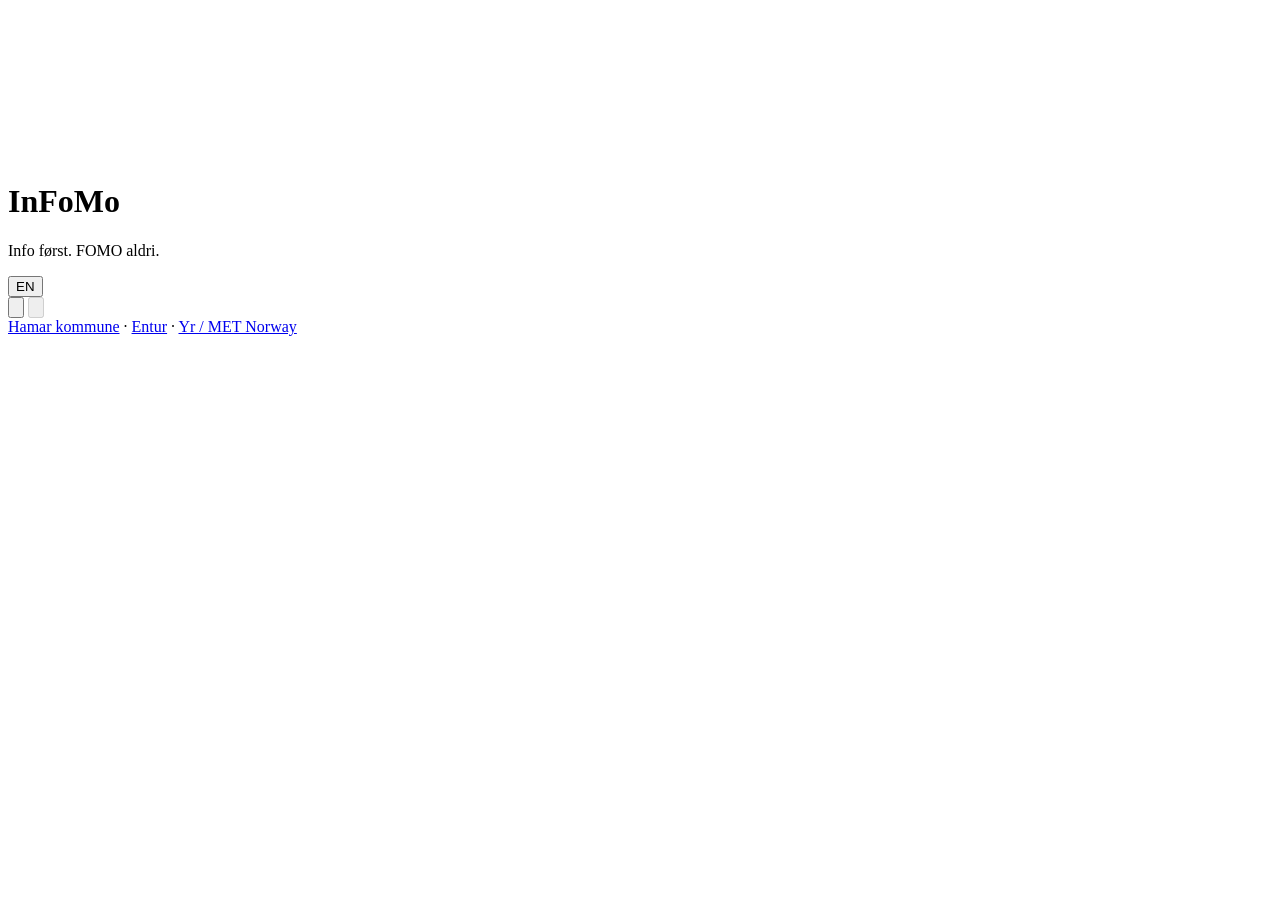
==== harness/web/static/index.html @ 3c5141d4 "InFoMo demo web page: events, Entur travel and Yr weather `python run.py serve` serves a local page " ====
<!doctype html>
<html lang="nb">
<head>
  <meta charset="utf-8">
  <meta name="viewport" content="width=device-width, initial-scale=1">
  <title>InFoMo</title>
  <link rel="stylesheet" href="/static/style.css">
</head>
<body data-sky="none">
  <!-- Weather backdrop: driven by the forecast at the chosen event. -->
  <div id="sky" aria-hidden="true">
    <div class="stars"></div>
    <div class="sun"></div>
    <div class="clouds">
      <i style="--t:6%;  --w:260px; --d:70s; --dl:-10s"></i>
      <i style="--t:18%; --w:180px; --d:55s; --dl:-40s"></i>
      <i style="--t:30%; --w:320px; --d:90s; --dl:-25s"></i>
      <i style="--t:48%; --w:220px; --d:65s; --dl:-55s"></i>
      <i style="--t:62%; --w:280px; --d:80s; --dl:-5s"></i>
      <i style="--t:76%; --w:200px; --d:60s; --dl:-30s"></i>
    </div>
    <div class="fog"></div>
  </div>
  <canvas id="precip" aria-hidden="true"></canvas>
  <div id="flash" aria-hidden="true"></div>

  <header>
    <div class="brand">
      <h1>InFoMo</h1>
      <p class="slogan">Info først. FOMO aldri.</p>
    </div>
    <button id="lang" type="button" aria-label="Language">EN</button>
  </header>

  <main>
    <!-- Home: two picture tiles, then the chosen event and its weather -->
    <section id="home-view">
      <div class="tiles">
        <button id="tile-events" class="tile" type="button">
          <img src="/static/tile-events.svg" alt="">
          <span class="tile-label"><span data-t="events"></span><small id="tile-events-sub"></small></span>
        </button>
        <button id="tile-travel" class="tile" type="button" disabled>
          <img src="/static/tile-travel.svg" alt="">
          <span class="tile-label"><span data-t="travel"></span><small id="tile-travel-sub"></small></span>
        </button>
      </div>
      <div id="chosen" hidden>
        <article class="card rise" id="event-card"></article>
        <article class="card rise" id="weather-card">
          <h3 data-t="weather"></h3>
          <div id="weather"></div>
        </article>
      </div>
    </section>

    <!-- Events panel: the events tile grows into this -->
    <section id="events-view" class="panel" hidden>
      <div class="panel-head">
        <button class="back" type="button">← <span data-t="back"></span></button>
        <h2 data-t="events"></h2>
      </div>
      <div class="filters">
        <input id="search" type="search" data-tp="search">
        <label><span data-t="from_date"></span> <input id="date" type="date"></label>
      </div>
      <p id="list-status" class="muted"></p>
      <ul id="events"></ul>
    </section>

    <!-- Travel panel: the travel tile grows into this -->
    <section id="travel-view" class="panel" hidden>
      <div class="panel-head">
        <button class="back" type="button">← <span data-t="back"></span></button>
        <h2 data-t="travel"></h2>
      </div>
      <p id="travel-event"></p>
      <p class="muted" data-t="from_where"></p>
      <div id="origins" class="chips"></div>
      <div class="place-search">
        <input id="place" type="search" autocomplete="off" data-tp="place">
        <ul id="place-hits" hidden></ul>
      </div>
      <div id="trips"></div>
    </section>
  </main>

  <footer class="muted">
    <span data-t="sources"></span>
    <a href="https://www.hamar.kommune.no/kulturkalender" target="_blank" rel="noopener">Hamar kommune</a> ·
    <a href="https://entur.no" target="_blank" rel="noopener">Entur</a> ·
    <a href="https://www.yr.no" target="_blank" rel="noopener">Yr / MET Norway</a>
  </footer>
  <script src="/static/app.js"></script>
</body>
</html>
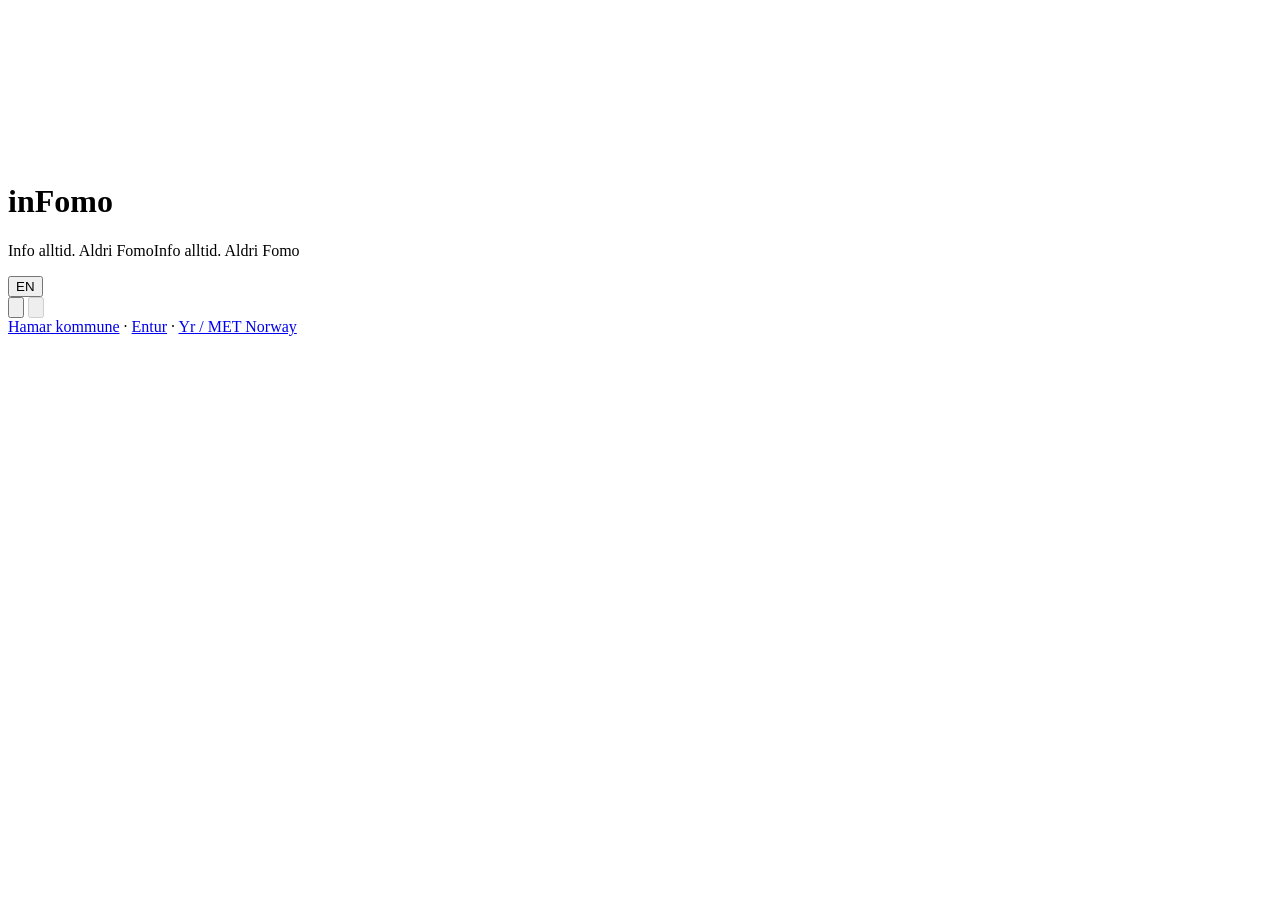
==== commit 53ea52e6: "Demo page: weather behind content, inFomo wordmark, new slogan - Weather layers (sky, lightning flas" ====
--- a/harness/web/static/index.html
+++ b/harness/web/static/index.html
@@ -3,7 +3,7 @@
 <head>
   <meta charset="utf-8">
   <meta name="viewport" content="width=device-width, initial-scale=1">
-  <title>InFoMo</title>
+  <title>inFomo</title>
   <link rel="stylesheet" href="/static/style.css">
 </head>
 <body data-sky="none">
@@ -26,8 +26,8 @@
 
   <header>
     <div class="brand">
-      <h1>InFoMo</h1>
-      <p class="slogan">Info først. FOMO aldri.</p>
+      <h1 aria-label="inFomo"><span aria-hidden="true">in<span class="f">F</span>omo</span></h1>
+      <p class="slogan"><span class="sr-only">Info alltid. Aldri Fomo</span><span aria-hidden="true"><span class="s1">Info alltid.</span> <span class="s2">Aldri <span class="f">F</span>omo</span></span></p>
     </div>
     <button id="lang" type="button" aria-label="Language">EN</button>
   </header>
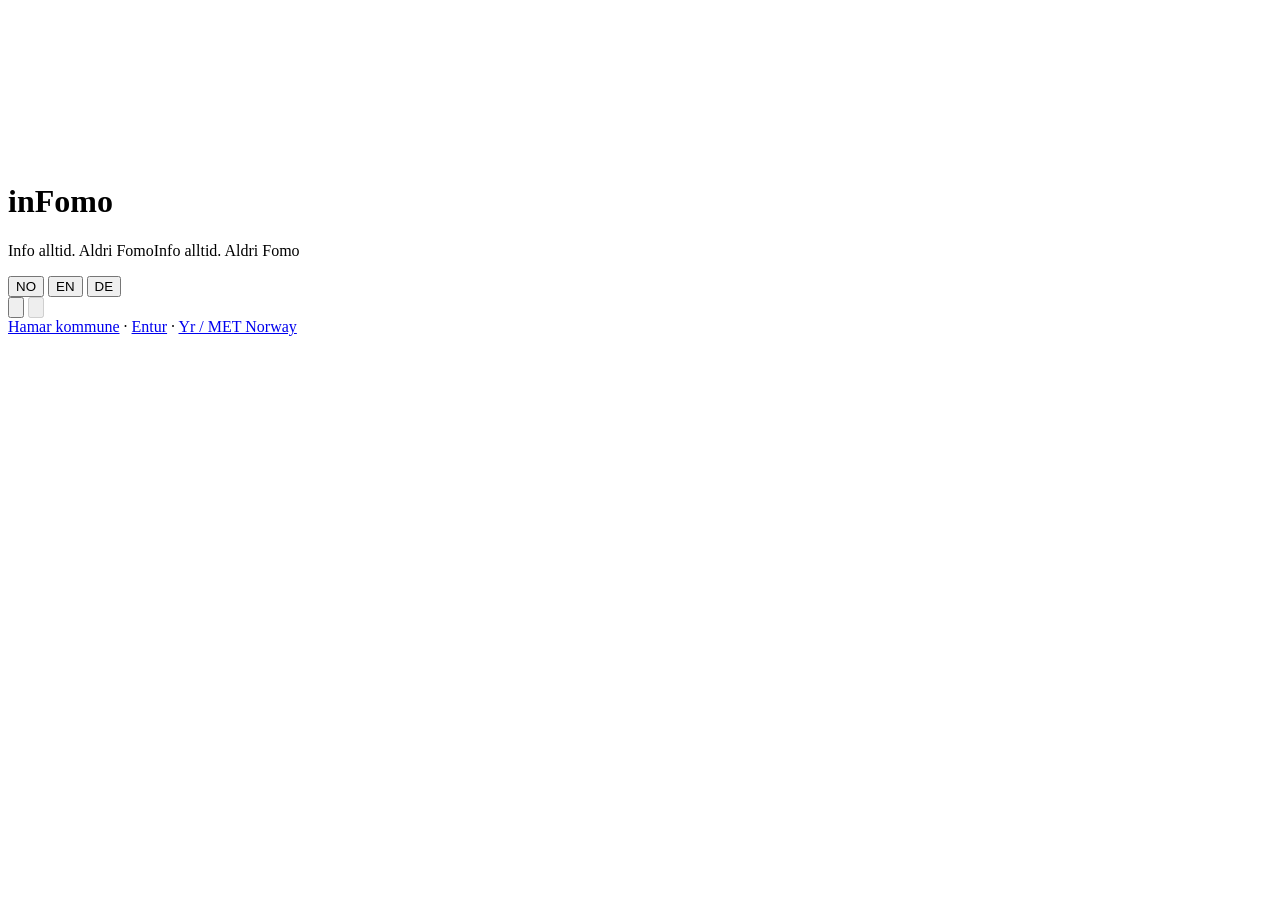
==== commit 115410f4: "Adding German feature for front-end (for testing purposes)." ====
--- a/harness/web/static/index.html
+++ b/harness/web/static/index.html
@@ -29,7 +29,11 @@
       <h1 aria-label="inFomo"><span aria-hidden="true">in<span class="f">F</span>omo</span></h1>
       <p class="slogan"><span class="sr-only">Info alltid. Aldri Fomo</span><span aria-hidden="true"><span class="s1">Info alltid.</span> <span class="s2">Aldri <span class="f">F</span>omo</span></span></p>
     </div>
-    <button id="lang" type="button" aria-label="Language">EN</button>
+    <div id="lang" class="lang-switch" role="group" aria-label="Språk / Language / Sprache">
+      <button type="button" data-lang="no" lang="nb" aria-label="Norsk" aria-pressed="true">NO</button>
+      <button type="button" data-lang="en" lang="en" aria-label="English" aria-pressed="false">EN</button>
+      <button type="button" data-lang="de" lang="de" aria-label="Deutsch" aria-pressed="false">DE</button>
+    </div>
   </header>
 
   <main>
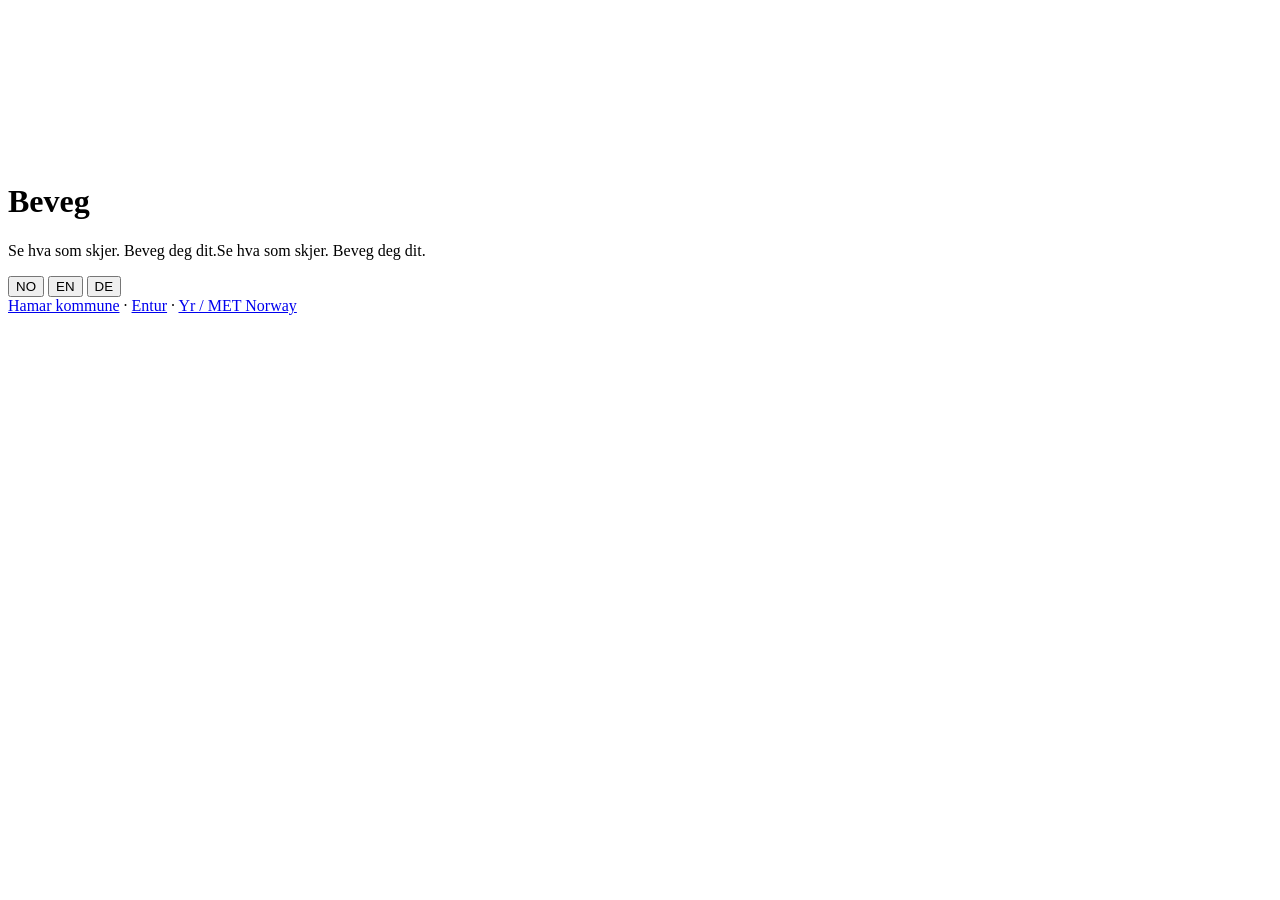
==== commit 21441467: "Major reconstruct of the application: Target audience specified. Frontend major changes." ====
--- a/harness/web/static/index.html
+++ b/harness/web/static/index.html
@@ -3,7 +3,7 @@
 <head>
   <meta charset="utf-8">
   <meta name="viewport" content="width=device-width, initial-scale=1">
-  <title>inFomo</title>
+  <title>Beveg</title>
   <link rel="stylesheet" href="/static/style.css">
 </head>
 <body data-sky="none">
@@ -25,9 +25,10 @@
   <div id="flash" aria-hidden="true"></div>
 
   <header>
+    <a id="mode-switch" class="mode-switch" href="#" hidden><span aria-hidden="true">&#8644;</span> <span data-t="switch_mode">Bytt modus</span></a>
     <div class="brand">
-      <h1 aria-label="inFomo"><span aria-hidden="true">in<span class="f">F</span>omo</span></h1>
-      <p class="slogan"><span class="sr-only">Info alltid. Aldri Fomo</span><span aria-hidden="true"><span class="s1">Info alltid.</span> <span class="s2">Aldri <span class="f">F</span>omo</span></span></p>
+      <h1 aria-label="Beveg"><span aria-hidden="true">Beve<span class="g">g</span></span></h1>
+      <p class="slogan"><span class="sr-only" data-t="slogan">Se hva som skjer. Beveg deg dit.</span><span aria-hidden="true"><span class="s1" data-t="slogan_a">Se hva som skjer.</span> <span class="s2" data-t="slogan_b">Beveg deg dit.</span></span></p>
     </div>
     <div id="lang" class="lang-switch" role="group" aria-label="Språk / Language / Sprache">
       <button type="button" data-lang="no" lang="nb" aria-label="Norsk" aria-pressed="true">NO</button>
@@ -37,55 +38,185 @@
   </header>
 
   <main>
-    <!-- Home: two picture tiles, then the chosen event and its weather -->
-    <section id="home-view">
-      <div class="tiles">
-        <button id="tile-events" class="tile" type="button">
-          <img src="/static/tile-events.svg" alt="">
-          <span class="tile-label"><span data-t="events"></span><small id="tile-events-sub"></small></span>
-        </button>
-        <button id="tile-travel" class="tile" type="button" disabled>
-          <img src="/static/tile-travel.svg" alt="">
-          <span class="tile-label"><span data-t="travel"></span><small id="tile-travel-sub"></small></span>
-        </button>
+    <!-- Start screen: choose how to use the page. No hash = this view; #explore / #talk. -->
+    <section id="chooser-view" hidden>
+      <h2 id="chooser-title" class="chooser-title" tabindex="-1" data-t="choose"></h2>
+      <div class="modes">
+        <a class="mode-card explore" href="#explore">
+          <svg class="mode-icon" viewBox="0 0 48 48" aria-hidden="true" focusable="false">
+            <rect x="5" y="5" width="16" height="16" rx="4"/><rect x="27" y="5" width="16" height="16" rx="4"/>
+            <rect x="5" y="27" width="16" height="16" rx="4"/><circle cx="35" cy="35" r="7"/><path d="M40 40l5 5"/>
+          </svg>
+          <span class="mode-name" data-t="mode_explore"></span>
+          <span class="mode-desc" data-t="mode_explore_desc"></span>
+        </a>
+        <a class="mode-card talk fn-voice" href="#talk">
+          <svg class="mode-icon" viewBox="0 0 48 48" aria-hidden="true" focusable="false">
+            <rect x="17" y="4" width="14" height="25" rx="7"/><path d="M10 22a14 14 0 0 0 28 0M24 36v8M16 44h16"/>
+          </svg>
+          <span class="mode-name" data-t="mode_talk"></span>
+          <span class="mode-desc" data-t="mode_talk_desc"></span>
+        </a>
       </div>
-      <div id="chosen" hidden>
-        <article class="card rise" id="event-card"></article>
-        <article class="card rise" id="weather-card">
-          <h3 data-t="weather"></h3>
-          <div id="weather"></div>
-        </article>
+      <a class="mcp-link" href="#mcp">
+        <svg viewBox="0 0 48 48" aria-hidden="true" focusable="false"><path d="M18 4v10M30 4v10M12 14h24v8a12 12 0 0 1-24 0zM24 34v10"/></svg>
+        <span data-t="mcp_title"></span>
+      </a>
+    </section>
+
+    <!-- Explore: the interactive interface (tiles, panels, weather sky) -->
+    <div id="explore-view" hidden>
+      <!-- Home: two picture tiles, then the chosen event and its weather -->
+      <section id="home-view">
+        <div class="tiles">
+          <button id="tile-events" class="tile fn-events" type="button">
+            <img src="/static/tile-events.svg" alt="">
+            <span class="tile-label"><span data-t="events"></span><small id="tile-events-sub"></small></span>
+          </button>
+          <button id="tile-travel" class="tile fn-travel" type="button" disabled>
+            <img src="/static/tile-travel.svg" alt="">
+            <span class="tile-label"><span data-t="travel"></span><small id="tile-travel-sub"></small></span>
+          </button>
+        </div>
+        <div id="chosen" hidden>
+          <article class="card rise fn-events" id="event-card"></article>
+          <article class="card rise fn-weather" id="weather-card">
+            <h3 data-t="weather"></h3>
+            <div id="weather"></div>
+          </article>
+        </div>
+      </section>
+
+      <!-- Events panel: the events tile grows into this -->
+      <section id="events-view" class="panel fn-events" hidden>
+        <div class="panel-head">
+          <button class="back" type="button">← <span data-t="back"></span></button>
+          <h2 data-t="events"></h2>
+        </div>
+        <div class="filters">
+          <input id="search" type="search" data-tp="search">
+          <label><span data-t="from_date"></span> <input id="date" type="date"></label>
+        </div>
+        <p id="list-status" class="muted"></p>
+        <ul id="events"></ul>
+      </section>
+
+      <!-- Travel panel: the travel tile grows into this -->
+      <section id="travel-view" class="panel fn-travel" hidden>
+        <div class="panel-head">
+          <button class="back" type="button">← <span data-t="back"></span></button>
+          <h2 data-t="travel"></h2>
+        </div>
+        <p id="travel-event"></p>
+        <p class="muted" data-t="from_where"></p>
+        <div id="origins" class="chips"></div>
+        <div class="place-search">
+          <input id="place" type="search" autocomplete="off" data-tp="place">
+          <ul id="place-hits" hidden></ul>
+        </div>
+        <div id="trips"></div>
+      </section>
+    </div>
+
+    <!-- Talk: speech-first interface (talk.js). Four stacked sections, one colour per function:
+         voice (violet), events (amber), travel (blue), weather (cyan). Large type, few elements. -->
+    <div id="talk-view" class="talk" data-state="idle" hidden>
+      <section id="tsec-voice" class="tsec fn-voice" aria-labelledby="talk-title">
+        <h2 id="talk-title" class="tsec-h" tabindex="-1">
+          <svg viewBox="0 0 48 48" aria-hidden="true" focusable="false"><rect x="17" y="4" width="14" height="25" rx="7"/><path d="M10 22a14 14 0 0 0 28 0M24 36v8M16 44h16"/></svg>
+          <span data-tt="title_voice"></span>
+        </h2>
+        <div class="tsec-body">
+          <div id="talk-notice" class="talk-notice" role="dialog" aria-labelledby="talk-notice-text" hidden>
+            <p id="talk-notice-text" data-tt="notice"></p>
+            <div class="talk-row">
+              <button id="notice-ok" class="big-btn primary" type="button" data-tt="notice_ok"></button>
+              <button id="notice-type" class="big-btn" type="button" data-tt="notice_type"></button>
+            </div>
+          </div>
+          <div class="talk-ask">
+            <button id="mic" class="mic" type="button">
+              <svg viewBox="0 0 48 48" aria-hidden="true" focusable="false">
+                <rect x="17" y="4" width="14" height="25" rx="7"/><path d="M10 22a14 14 0 0 0 28 0M24 36v8M16 44h16"/>
+              </svg>
+              <span id="mic-label" class="mic-label"></span>
+            </button>
+            <form id="ask-form" class="ask-form">
+              <label for="ask" data-tt="type_label"></label>
+              <div class="talk-row">
+                <input id="ask" type="text" autocomplete="off" enterkeyhint="send" data-ttp="type_ph">
+                <button class="big-btn primary" type="submit" data-tt="send"></button>
+              </div>
+            </form>
+          </div>
+          <p id="no-speech" class="talk-hint" data-tt="no_speech" hidden></p>
+          <p id="talk-state" class="talk-state" role="status"></p>
+          <div class="talk-row talk-controls">
+            <button id="stop-speech" class="big-btn" type="button" disabled><span aria-hidden="true">&#9632;</span> <span data-tt="stop"></span></button>
+            <button id="mute" class="big-btn toggle" type="button" aria-pressed="true"><span data-tt="read_aloud"></span></button>
+          </div>
+          <div id="talk-heard" class="talk-heard"></div>
+          <p id="talk-say" class="talk-say" aria-live="polite"></p>
+          <div id="talk-examples" class="talk-examples">
+            <p data-tt="examples_head"></p>
+            <div id="talk-example-list" class="talk-row"></div>
+          </div>
+        </div>
+      </section>
+
+      <section id="tsec-events" class="tsec fn-events" aria-labelledby="tsec-events-h">
+        <h2 id="tsec-events-h" class="tsec-h">
+          <svg viewBox="0 0 48 48" aria-hidden="true" focusable="false"><rect x="6" y="10" width="36" height="32" rx="4"/><path d="M6 20h36M16 5v10M32 5v10M15 29h6M27 29h6M15 35h6"/></svg>
+          <span data-tt="title_events"></span>
+        </h2>
+        <div class="tsec-body">
+          <p id="talk-ev-empty" class="tsec-empty" data-tt="events_empty"></p>
+          <div id="talk-confirm" class="talk-confirm" hidden></div>
+          <ol id="talk-cards" class="talk-cards"></ol>
+          <div id="talk-follow" class="talk-row talk-follow" hidden></div>
+        </div>
+      </section>
+
+      <section id="tsec-travel" class="tsec fn-travel" aria-labelledby="tsec-travel-h">
+        <h2 id="tsec-travel-h" class="tsec-h">
+          <svg viewBox="0 0 48 48" aria-hidden="true" focusable="false"><rect x="8" y="5" width="32" height="32" rx="6"/><path d="M8 22h32M14 43l4-6M34 43l-4-6"/><circle cx="16" cy="30" r="2.5"/><circle cx="32" cy="30" r="2.5"/></svg>
+          <span data-tt="title_travel"></span>
+        </h2>
+        <div id="talk-travel" class="tsec-body"></div>
+      </section>
+
+      <section id="tsec-weather" class="tsec fn-weather" aria-labelledby="tsec-weather-h">
+        <h2 id="tsec-weather-h" class="tsec-h">
+          <svg viewBox="0 0 48 48" aria-hidden="true" focusable="false"><circle cx="17" cy="17" r="7"/><path d="M17 3v4M3 17h4M7 7l3 3M27 7l-3 3"/><path d="M16 40h21a8 8 0 0 0 0-16 11 11 0 0 0-21 4 6 6 0 0 0 0 12z"/></svg>
+          <span data-tt="title_weather"></span>
+        </h2>
+        <div id="talk-weather" class="tsec-body"></div>
+      </section>
+    </div>
+
+    <!-- Connect an AI assistant (MCP): a quiet, separate page (#mcp). The snippet is filled in by app.js. -->
+    <section id="mcp-view" class="mcp" aria-labelledby="mcp-title" hidden>
+      <h2 id="mcp-title" class="mcp-h" tabindex="-1">
+        <svg viewBox="0 0 48 48" aria-hidden="true" focusable="false"><path d="M18 4v10M30 4v10M12 14h24v8a12 12 0 0 1-24 0zM24 34v10"/></svg>
+        <span data-t="mcp_title"></span>
+      </h2>
+      <p data-t="mcp_intro"></p>
+      <p data-t="mcp_how"></p>
+      <div class="mcp-code">
+        <pre id="mcp-snippet" tabindex="0"></pre>
+        <button id="mcp-copy" class="mcp-copy" type="button" data-t="mcp_copy"></button>
+        <p id="mcp-copied" class="mcp-copied" role="status"></p>
       </div>
-    </section>
-
-    <!-- Events panel: the events tile grows into this -->
-    <section id="events-view" class="panel" hidden>
-      <div class="panel-head">
-        <button class="back" type="button">← <span data-t="back"></span></button>
-        <h2 data-t="events"></h2>
-      </div>
-      <div class="filters">
-        <input id="search" type="search" data-tp="search">
-        <label><span data-t="from_date"></span> <input id="date" type="date"></label>
-      </div>
-      <p id="list-status" class="muted"></p>
-      <ul id="events"></ul>
-    </section>
-
-    <!-- Travel panel: the travel tile grows into this -->
-    <section id="travel-view" class="panel" hidden>
-      <div class="panel-head">
-        <button class="back" type="button">← <span data-t="back"></span></button>
-        <h2 data-t="travel"></h2>
-      </div>
-      <p id="travel-event"></p>
-      <p class="muted" data-t="from_where"></p>
-      <div id="origins" class="chips"></div>
-      <div class="place-search">
-        <input id="place" type="search" autocomplete="off" data-tp="place">
-        <ul id="place-hits" hidden></ul>
-      </div>
-      <div id="trips"></div>
+      <p data-t="mcp_path"></p>
+      <h3 data-t="mcp_tools"></h3>
+      <ul class="mcp-tools">
+        <li><code>search_events</code>: <span data-t="mcp_t_search"></span></li>
+        <li><code>event_weather</code>: <span data-t="mcp_t_weather"></span></li>
+        <li><code>event_trips</code>: <span data-t="mcp_t_trips"></span></li>
+        <li><code>list_origins</code>: <span data-t="mcp_t_origins"></span></li>
+      </ul>
+      <p class="mcp-safe" data-t="mcp_readonly"></p>
+      <p><a href="#" class="mcp-back">← <span data-t="mcp_back"></span></a></p>
     </section>
   </main>
 
@@ -96,5 +227,6 @@
     <a href="https://www.yr.no" target="_blank" rel="noopener">Yr / MET Norway</a>
   </footer>
   <script src="/static/app.js"></script>
+  <script src="/static/talk.js"></script>
 </body>
 </html>
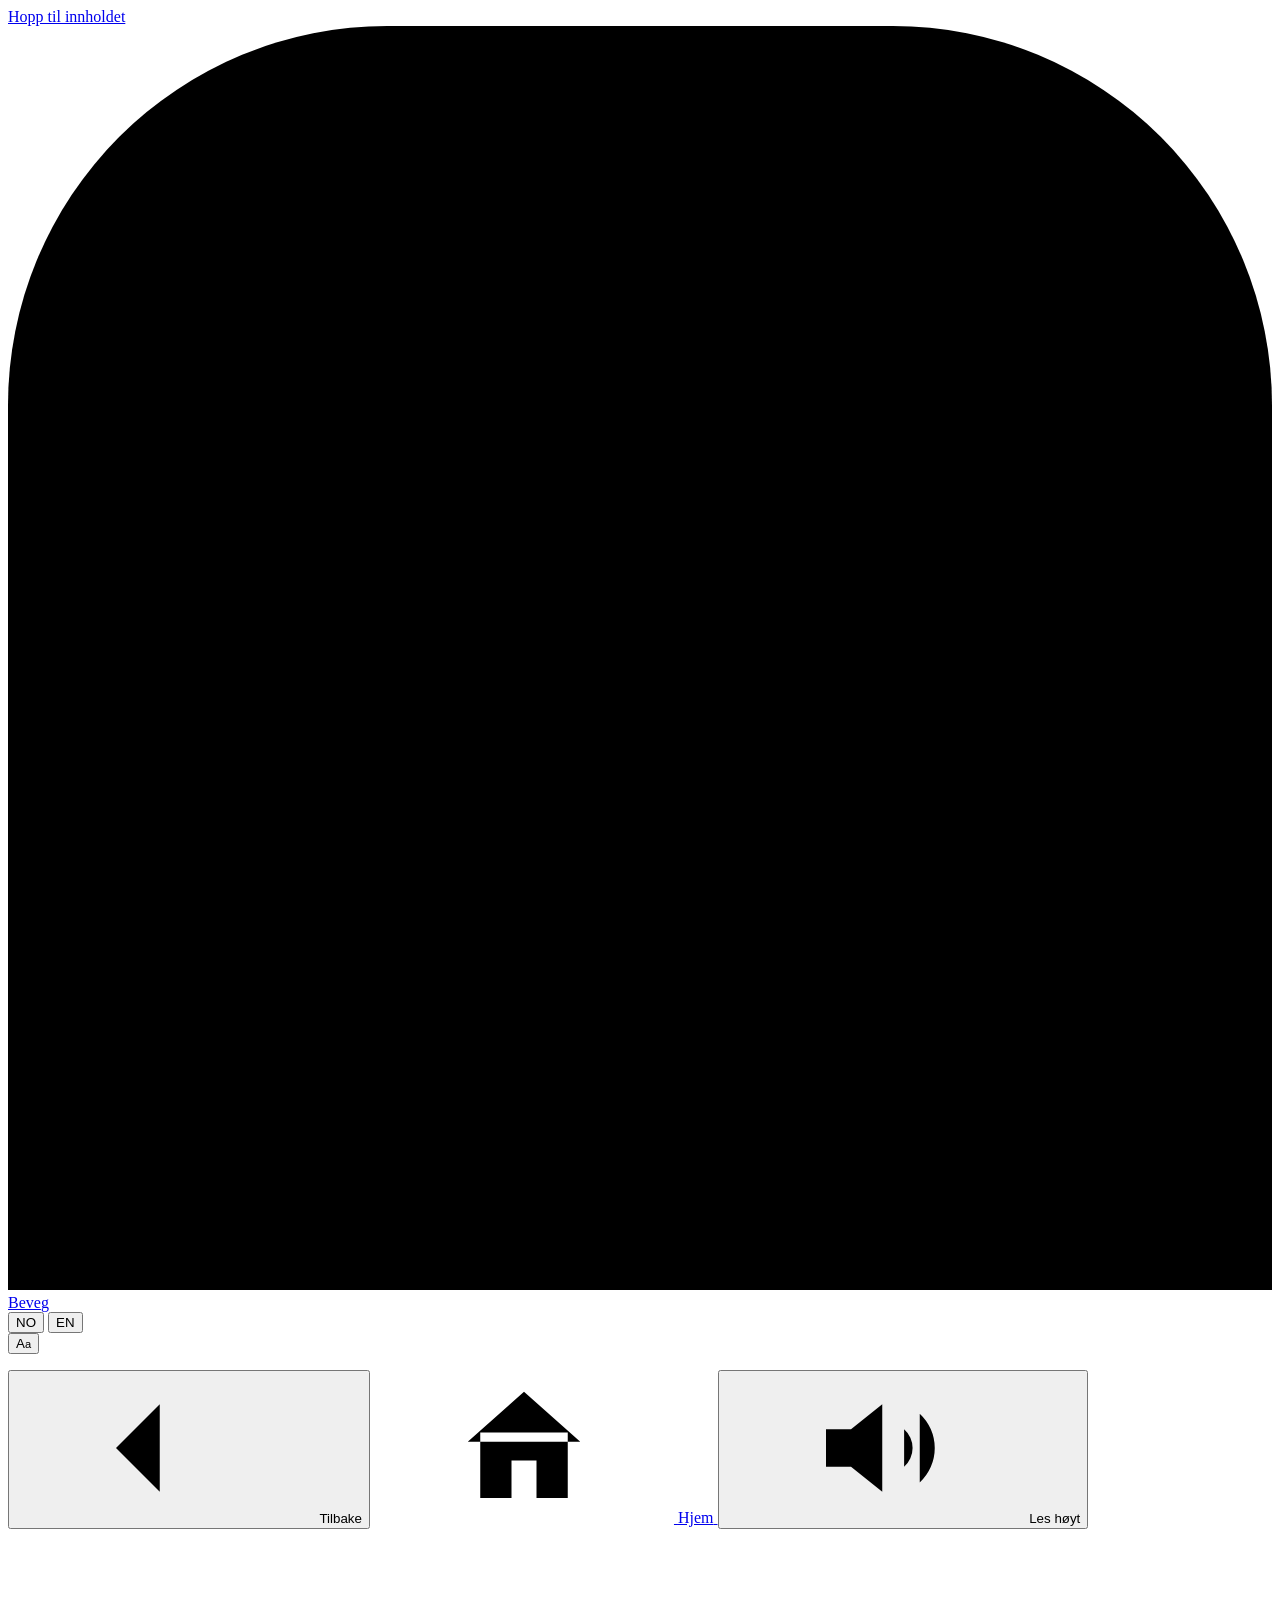
==== commit 7fc67b82: "Major reconstruct of the application. Branched from demo-web. Added kulturradar and ticketmaster (no" ====
--- a/harness/web/static/index.html
+++ b/harness/web/static/index.html
@@ -3,230 +3,142 @@
 <head>
   <meta charset="utf-8">
   <meta name="viewport" content="width=device-width, initial-scale=1">
+  <meta name="color-scheme" content="light dark">
+  <meta name="description" content="Beveg: se hva som skjer i Innlandet, hvordan du kommer deg dit og hvordan været blir.">
   <title>Beveg</title>
   <link rel="stylesheet" href="/static/style.css">
 </head>
-<body data-sky="none">
-  <!-- Weather backdrop: driven by the forecast at the chosen event. -->
-  <div id="sky" aria-hidden="true">
-    <div class="stars"></div>
-    <div class="sun"></div>
-    <div class="clouds">
-      <i style="--t:6%;  --w:260px; --d:70s; --dl:-10s"></i>
-      <i style="--t:18%; --w:180px; --d:55s; --dl:-40s"></i>
-      <i style="--t:30%; --w:320px; --d:90s; --dl:-25s"></i>
-      <i style="--t:48%; --w:220px; --d:65s; --dl:-55s"></i>
-      <i style="--t:62%; --w:280px; --d:80s; --dl:-5s"></i>
-      <i style="--t:76%; --w:200px; --d:60s; --dl:-30s"></i>
+<body data-screen="home" data-sky="none" data-tod="day">
+  <a class="skip" href="#screen" data-t="skip">Hopp til innholdet</a>
+
+  <header class="topbar">
+    <div class="topbar-row">
+      <a class="wordmark" href="#/" aria-label="Beveg, til forsiden" data-ta="home_link">
+        <svg class="mark" viewBox="0 0 40 40" aria-hidden="true" focusable="false">
+          <rect width="40" height="40" rx="12" class="mark-bg"/>
+          <circle cx="27" cy="14" r="6" class="mark-sun"/>
+          <path d="M0 27c7-6 13-6 20-1s13 5 20-1v15H0z" class="mark-hill"/>
+          <path d="M5 33c4-2.5 8-2.5 12 0s8 2.5 12 0 6-2 9-1" class="mark-wave"/>
+        </svg>
+        <span class="wm-text" aria-hidden="true">Beve<span class="wm-g">g</span><span class="wm-dash"></span></span>
+      </a>
+      <div class="tools">
+        <div id="lang" class="lang" role="group" aria-label="Språk" data-ta="lang_group">
+          <button type="button" data-lang="no" lang="nb" aria-label="NO, norsk" aria-pressed="true">NO</button>
+          <button type="button" data-lang="en" lang="en" aria-label="EN, English" aria-pressed="false">EN</button>
+        </div>
+        <button id="size" class="size-btn" type="button" aria-expanded="false" aria-controls="size-panel">
+          <span class="size-aa" aria-hidden="true">A<small>a</small></span>
+        </button>
+      </div>
+      <div id="size-panel" class="size-panel" hidden></div>
     </div>
-    <div class="fog"></div>
-  </div>
-  <canvas id="precip" aria-hidden="true"></canvas>
-  <div id="flash" aria-hidden="true"></div>
-
-  <header>
-    <a id="mode-switch" class="mode-switch" href="#" hidden><span aria-hidden="true">&#8644;</span> <span data-t="switch_mode">Bytt modus</span></a>
-    <div class="brand">
-      <h1 aria-label="Beveg"><span aria-hidden="true">Beve<span class="g">g</span></span></h1>
-      <p class="slogan"><span class="sr-only" data-t="slogan">Se hva som skjer. Beveg deg dit.</span><span aria-hidden="true"><span class="s1" data-t="slogan_a">Se hva som skjer.</span> <span class="s2" data-t="slogan_b">Beveg deg dit.</span></span></p>
-    </div>
-    <div id="lang" class="lang-switch" role="group" aria-label="Språk / Language / Sprache">
-      <button type="button" data-lang="no" lang="nb" aria-label="Norsk" aria-pressed="true">NO</button>
-      <button type="button" data-lang="en" lang="en" aria-label="English" aria-pressed="false">EN</button>
-      <button type="button" data-lang="de" lang="de" aria-label="Deutsch" aria-pressed="false">DE</button>
-    </div>
+    <p id="step" class="step"></p>
   </header>
 
-  <main>
-    <!-- Start screen: choose how to use the page. No hash = this view; #explore / #talk. -->
-    <section id="chooser-view" hidden>
-      <h2 id="chooser-title" class="chooser-title" tabindex="-1" data-t="choose"></h2>
-      <div class="modes">
-        <a class="mode-card explore" href="#explore">
-          <svg class="mode-icon" viewBox="0 0 48 48" aria-hidden="true" focusable="false">
-            <rect x="5" y="5" width="16" height="16" rx="4"/><rect x="27" y="5" width="16" height="16" rx="4"/>
-            <rect x="5" y="27" width="16" height="16" rx="4"/><circle cx="35" cy="35" r="7"/><path d="M40 40l5 5"/>
-          </svg>
-          <span class="mode-name" data-t="mode_explore"></span>
-          <span class="mode-desc" data-t="mode_explore_desc"></span>
-        </a>
-        <a class="mode-card talk fn-voice" href="#talk">
-          <svg class="mode-icon" viewBox="0 0 48 48" aria-hidden="true" focusable="false">
-            <rect x="17" y="4" width="14" height="25" rx="7"/><path d="M10 22a14 14 0 0 0 28 0M24 36v8M16 44h16"/>
-          </svg>
-          <span class="mode-name" data-t="mode_talk"></span>
-          <span class="mode-desc" data-t="mode_talk_desc"></span>
-        </a>
-      </div>
-      <a class="mcp-link" href="#mcp">
-        <svg viewBox="0 0 48 48" aria-hidden="true" focusable="false"><path d="M18 4v10M30 4v10M12 14h24v8a12 12 0 0 1-24 0zM24 34v10"/></svg>
-        <span data-t="mcp_title"></span>
-      </a>
-    </section>
+  <main id="screen" tabindex="-1"></main>
 
-    <!-- Explore: the interactive interface (tiles, panels, weather sky) -->
-    <div id="explore-view" hidden>
-      <!-- Home: two picture tiles, then the chosen event and its weather -->
-      <section id="home-view">
-        <div class="tiles">
-          <button id="tile-events" class="tile fn-events" type="button">
-            <img src="/static/tile-events.svg" alt="">
-            <span class="tile-label"><span data-t="events"></span><small id="tile-events-sub"></small></span>
-          </button>
-          <button id="tile-travel" class="tile fn-travel" type="button" disabled>
-            <img src="/static/tile-travel.svg" alt="">
-            <span class="tile-label"><span data-t="travel"></span><small id="tile-travel-sub"></small></span>
-          </button>
-        </div>
-        <div id="chosen" hidden>
-          <article class="card rise fn-events" id="event-card"></article>
-          <article class="card rise fn-weather" id="weather-card">
-            <h3 data-t="weather"></h3>
-            <div id="weather"></div>
-          </article>
-        </div>
-      </section>
+  <div id="live" class="sr-only" aria-live="polite" aria-atomic="true"></div>
+  <div id="toast" class="toast" hidden></div>
 
-      <!-- Events panel: the events tile grows into this -->
-      <section id="events-view" class="panel fn-events" hidden>
-        <div class="panel-head">
-          <button class="back" type="button">← <span data-t="back"></span></button>
-          <h2 data-t="events"></h2>
-        </div>
-        <div class="filters">
-          <input id="search" type="search" data-tp="search">
-          <label><span data-t="from_date"></span> <input id="date" type="date"></label>
-        </div>
-        <p id="list-status" class="muted"></p>
-        <ul id="events"></ul>
-      </section>
+  <nav class="bottombar" aria-label="Navigasjon" data-ta="bb_nav">
+    <button id="bb-back" class="bb" type="button">
+      <svg class="icon" aria-hidden="true" focusable="false"><use href="#i-back"/></svg>
+      <span class="bb-label" data-t="bb_back">Tilbake</span>
+    </button>
+    <a id="bb-home" class="bb" href="#/">
+      <svg class="icon" aria-hidden="true" focusable="false"><use href="#i-home"/></svg>
+      <span class="bb-label" data-t="bb_home">Hjem</span>
+    </a>
+    <button id="bb-read" class="bb" type="button">
+      <svg class="icon" aria-hidden="true" focusable="false"><use href="#i-speaker"/></svg>
+      <span class="bb-label">Les høyt</span>
+    </button>
+  </nav>
 
-      <!-- Travel panel: the travel tile grows into this -->
-      <section id="travel-view" class="panel fn-travel" hidden>
-        <div class="panel-head">
-          <button class="back" type="button">← <span data-t="back"></span></button>
-          <h2 data-t="travel"></h2>
-        </div>
-        <p id="travel-event"></p>
-        <p class="muted" data-t="from_where"></p>
-        <div id="origins" class="chips"></div>
-        <div class="place-search">
-          <input id="place" type="search" autocomplete="off" data-tp="place">
-          <ul id="place-hits" hidden></ul>
-        </div>
-        <div id="trips"></div>
-      </section>
-    </div>
+  <!-- Home header scene: hills, Mjøsa, forest. Colours come from body[data-tod]. -->
+  <template id="tpl-landscape">
+    <svg class="land" viewBox="0 0 400 150" preserveAspectRatio="xMidYMax slice" focusable="false">
+      <defs>
+        <linearGradient id="land-sky" x1="0" y1="0" x2="0" y2="1">
+          <stop offset="0" style="stop-color: var(--sky-top)"/>
+          <stop offset="1" style="stop-color: var(--sky-bot)"/>
+        </linearGradient>
+      </defs>
+      <rect width="400" height="150" fill="url(#land-sky)"/>
+      <circle class="land-sun" cx="318" cy="52" r="17" style="fill: var(--sun)"/>
+      <path style="fill: var(--hill-far)" d="M0 92C50 74 100 78 150 88s110-24 170-14 60 8 80 4v72H0z"/>
+      <rect y="98" width="400" height="26" style="fill: var(--lake-c)"/>
+      <path class="shimmer" style="stroke: var(--lake-hi)" fill="none" stroke-width="2" stroke-linecap="round"
+            d="M150 106h34M206 112h46M282 105h22M190 118h28"/>
+      <path style="fill: var(--hill-mid)" d="M0 110c40-10 90-8 140 4v36H0zM268 116c36-12 90-14 132-8v42H268z"/>
+      <g style="fill: var(--tree)">
+        <path d="M8 112l7-22 7 22zM20 111l8-26 8 26zM34 110l6-18 6 18zM44 110l8-24 8 24zM58 110l6-17 6 17zM68 111l7-21 7 21zM82 112l6-16 6 16zM92 113l7-19 7 19zM106 114l5-13 5 13z"/>
+        <path d="M278 114l6-16 6 16zM290 112l7-21 7 21zM304 110l8-25 8 25zM318 109l6-18 6 18zM330 108l8-24 8 24zM344 108l6-17 6 17zM356 108l8-23 8 23zM370 108l6-16 6 16zM382 108l7-20 7 20z"/>
+      </g>
+      <path style="fill: var(--bg)" d="M0 134c70-14 150-8 220-2s130-6 180-4v22H0z"/>
+    </svg>
+  </template>
 
-    <!-- Talk: speech-first interface (talk.js). Four stacked sections, one colour per function:
-         voice (violet), events (amber), travel (blue), weather (cyan). Large type, few elements. -->
-    <div id="talk-view" class="talk" data-state="idle" hidden>
-      <section id="tsec-voice" class="tsec fn-voice" aria-labelledby="talk-title">
-        <h2 id="talk-title" class="tsec-h" tabindex="-1">
-          <svg viewBox="0 0 48 48" aria-hidden="true" focusable="false"><rect x="17" y="4" width="14" height="25" rx="7"/><path d="M10 22a14 14 0 0 0 28 0M24 36v8M16 44h16"/></svg>
-          <span data-tt="title_voice"></span>
-        </h2>
-        <div class="tsec-body">
-          <div id="talk-notice" class="talk-notice" role="dialog" aria-labelledby="talk-notice-text" hidden>
-            <p id="talk-notice-text" data-tt="notice"></p>
-            <div class="talk-row">
-              <button id="notice-ok" class="big-btn primary" type="button" data-tt="notice_ok"></button>
-              <button id="notice-type" class="big-btn" type="button" data-tt="notice_type"></button>
-            </div>
-          </div>
-          <div class="talk-ask">
-            <button id="mic" class="mic" type="button">
-              <svg viewBox="0 0 48 48" aria-hidden="true" focusable="false">
-                <rect x="17" y="4" width="14" height="25" rx="7"/><path d="M10 22a14 14 0 0 0 28 0M24 36v8M16 44h16"/>
-              </svg>
-              <span id="mic-label" class="mic-label"></span>
-            </button>
-            <form id="ask-form" class="ask-form">
-              <label for="ask" data-tt="type_label"></label>
-              <div class="talk-row">
-                <input id="ask" type="text" autocomplete="off" enterkeyhint="send" data-ttp="type_ph">
-                <button class="big-btn primary" type="submit" data-tt="send"></button>
-              </div>
-            </form>
-          </div>
-          <p id="no-speech" class="talk-hint" data-tt="no_speech" hidden></p>
-          <p id="talk-state" class="talk-state" role="status"></p>
-          <div class="talk-row talk-controls">
-            <button id="stop-speech" class="big-btn" type="button" disabled><span aria-hidden="true">&#9632;</span> <span data-tt="stop"></span></button>
-            <button id="mute" class="big-btn toggle" type="button" aria-pressed="true"><span data-tt="read_aloud"></span></button>
-          </div>
-          <div id="talk-heard" class="talk-heard"></div>
-          <p id="talk-say" class="talk-say" aria-live="polite"></p>
-          <div id="talk-examples" class="talk-examples">
-            <p data-tt="examples_head"></p>
-            <div id="talk-example-list" class="talk-row"></div>
-          </div>
-        </div>
-      </section>
+  <!-- Icon sprite: 24x24, stroke icons; colour from currentColor. -->
+  <svg class="sprite" aria-hidden="true" focusable="false" xmlns="http://www.w3.org/2000/svg">
+    <symbol id="i-music" viewBox="0 0 24 24"><path d="M9 18V5l11-2v13"/><circle cx="6" cy="18" r="3"/><circle cx="17" cy="16" r="3"/></symbol>
+    <symbol id="i-theatre" viewBox="0 0 24 24"><path d="M2 3h10v6.5a5 5 0 0 1-10 0z"/><path d="M5 7.5h.01M9 7.5h.01M5 11.5a2.5 2.5 0 0 0 4 0"/><path d="M14.5 9H22v6.5a5 5 0 0 1-9.2 2.7"/><path d="M16.5 13h.01M20 13h.01M16.3 17.3a2.4 2.4 0 0 1 3.4 0"/></symbol>
+    <symbol id="i-sport" viewBox="0 0 24 24"><circle cx="15" cy="4" r="2"/><path d="M13 7l-2 6M13 8l4 3M13 8l-4 1-2 3M11 13l3 3-1 5M11 13l-3 4H4"/></symbol>
+    <symbol id="i-learn" viewBox="0 0 24 24"><path d="M2 5c3-1.5 7-1.5 10 1 3-2.5 7-2.5 10-1v14c-3-1.5-7-1.5-10 1-3-2.5-7-2.5-10-1z"/><path d="M12 6v14"/></symbol>
+    <symbol id="i-market" viewBox="0 0 24 24"><path d="M3 10h18l-2 10H5z"/><path d="M8 10l4-6 4 6M9 14v3M15 14v3M12 14v3"/></symbol>
+    <symbol id="i-people" viewBox="0 0 24 24"><circle cx="9" cy="8" r="3"/><circle cx="17" cy="9" r="2.5"/><path d="M3 20c0-3.5 2.7-6 6-6s6 2.5 6 6M15 14.5c3 0 6 2 6 5.5"/></symbol>
+    <symbol id="i-family" viewBox="0 0 24 24"><circle cx="8" cy="4.5" r="2.5"/><circle cx="17.5" cy="10" r="2"/><path d="M8 8v7l-2 6M8 15l2 6M4.5 10.5h7l4.5 3M17.5 12.5v3.5l-1.5 4.5M17.5 16l1.5 4.5"/></symbol>
+    <symbol id="i-surprise" viewBox="0 0 24 24"><rect x="3.5" y="10" width="17" height="11" rx="1.5"/><path d="M2.5 7h19v3h-19zM12 7v14M12 7C10 3 6 3 6 5.5 6 7 9 7 12 7zM12 7c2-4 6-4 6-1.5C18 7 15 7 12 7z"/></symbol>
+    <symbol id="i-grid" viewBox="0 0 24 24"><rect x="3" y="3" width="7" height="7" rx="1.5"/><rect x="14" y="3" width="7" height="7" rx="1.5"/><rect x="3" y="14" width="7" height="7" rx="1.5"/><rect x="14" y="14" width="7" height="7" rx="1.5"/></symbol>
+    <symbol id="i-mic" viewBox="0 0 24 24"><rect x="9" y="2" width="6" height="12" rx="3"/><path d="M5 11a7 7 0 0 0 14 0M12 18v4M8 22h8"/></symbol>
+    <symbol id="i-help" viewBox="0 0 24 24"><circle cx="12" cy="12" r="10"/><path d="M9.1 9a3 3 0 0 1 5.8 1c0 2-3 2.5-3 4.5M12 17.5h.01"/></symbol>
+    <symbol id="i-infinity" viewBox="0 0 24 24"><path d="M6 8a4 4 0 1 0 0 8c3 0 9-8 12-8a4 4 0 1 1 0 8c-3 0-9-8-12-8z"/></symbol>
+    <symbol id="i-calendar" viewBox="0 0 24 24"><rect x="3" y="4" width="18" height="17" rx="2"/><path d="M3 9h18M8 2v4M16 2v4"/></symbol>
+    <symbol id="i-calendar-plus" viewBox="0 0 24 24"><rect x="3" y="4" width="18" height="17" rx="2"/><path d="M3 9h18M8 2v4M16 2v4M12 12v6M9 15h6"/></symbol>
+    <symbol id="i-x" viewBox="0 0 24 24"><path d="M6 6l12 12M18 6L6 18"/></symbol>
+    <symbol id="i-binoculars" viewBox="0 0 24 24"><circle cx="6.5" cy="16" r="4"/><circle cx="17.5" cy="16" r="4"/><path d="M10.5 16h3M3.5 13L6 5h3l1 8M20.5 13L18 5h-3l-1 8"/></symbol>
+    <symbol id="i-plus" viewBox="0 0 24 24"><path d="M12 5v14M5 12h14"/></symbol>
+    <symbol id="i-clock" viewBox="0 0 24 24"><circle cx="12" cy="12" r="9"/><path d="M12 7v5l3 2"/></symbol>
+    <symbol id="i-pin" viewBox="0 0 24 24"><path d="M12 22s7-6.5 7-12a7 7 0 0 0-14 0c0 5.5 7 12 7 12z"/><circle cx="12" cy="10" r="2.5"/></symbol>
+    <symbol id="i-chevron" viewBox="0 0 24 24"><path d="M9 5l7 7-7 7"/></symbol>
+    <symbol id="i-check" viewBox="0 0 24 24"><path d="M4 12.5l5 5L20 6.5"/></symbol>
+    <symbol id="i-shuffle" viewBox="0 0 24 24"><path d="M16 3h5v5M4 20L21 3M21 16v5h-5M15 15l6 6M4 4l5 5"/></symbol>
+    <symbol id="i-ticket" viewBox="0 0 24 24"><path d="M3 7a2 2 0 0 1 2-2h14a2 2 0 0 1 2 2v2a3 3 0 0 0 0 6v2a2 2 0 0 1-2 2H5a2 2 0 0 1-2-2v-2a3 3 0 0 0 0-6z"/><path d="M14 5v2M14 11v2M14 17v2"/></symbol>
+    <symbol id="i-info" viewBox="0 0 24 24"><circle cx="12" cy="12" r="10"/><path d="M12 11v6M12 7.5h.01"/></symbol>
+    <symbol id="i-sun" viewBox="0 0 24 24"><circle cx="12" cy="12" r="4.5"/><path d="M12 2v2M12 20v2M2 12h2M20 12h2M4.9 4.9l1.4 1.4M17.7 17.7l1.4 1.4M4.9 19.1l1.4-1.4M17.7 6.3l1.4-1.4"/></symbol>
+    <symbol id="i-moon" viewBox="0 0 24 24"><path d="M20 14.5A8.5 8.5 0 1 1 9.5 4a7 7 0 0 0 10.5 10.5z"/></symbol>
+    <symbol id="i-cloud" viewBox="0 0 24 24"><path d="M7 19h10.5a4.5 4.5 0 0 0 .6-8.96A6 6 0 0 0 6.6 11.1 4 4 0 0 0 7 19z"/></symbol>
+    <symbol id="i-partly" viewBox="0 0 24 24"><path d="M8 2.5V4M3 8H1.5M4.5 4.5l1 1M11.5 4.5l-1 1"/><path d="M4.6 10.8a3.5 3.5 0 0 1 6.2-3.3"/><path d="M9 21h8.5a3.5 3.5 0 0 0 .5-7A5 5 0 0 0 8.3 15 3 3 0 0 0 9 21z"/></symbol>
+    <symbol id="i-rain" viewBox="0 0 24 24"><path d="M7 14h10.5a4.5 4.5 0 0 0 .6-8.96A6 6 0 0 0 6.6 6.1 4 4 0 0 0 7 14z"/><path d="M8 17l-1 3.5M12 17l-1 3.5M16 17l-1 3.5"/></symbol>
+    <symbol id="i-snow" viewBox="0 0 24 24"><path d="M7 14h10.5a4.5 4.5 0 0 0 .6-8.96A6 6 0 0 0 6.6 6.1 4 4 0 0 0 7 14z"/><path d="M8 17.5h.01M12 19h.01M16 17.5h.01M10 22h.01M14 22h.01" stroke-width="3"/></symbol>
+    <symbol id="i-thunder" viewBox="0 0 24 24"><path d="M7 14h10.5a4.5 4.5 0 0 0 .6-8.96A6 6 0 0 0 6.6 6.1 4 4 0 0 0 7 14z"/><path d="M13 14l-3 4h4l-3 4"/></symbol>
+    <symbol id="i-fog" viewBox="0 0 24 24"><path d="M4 8h16M2.5 12h19M4 16h16M7 20h10"/></symbol>
+    <symbol id="i-walk" viewBox="0 0 24 24"><circle cx="13" cy="4" r="2"/><path d="M11 8l-2 6 3 2v5M11 8l3 3 3 1M9 14l-2 7M11 8l-4 2-1 3"/></symbol>
+    <symbol id="i-bus" viewBox="0 0 24 24"><rect x="4" y="3" width="16" height="15" rx="2.5"/><path d="M4 11h16M8 21v-3M16 21v-3M8 14.5h.01M16 14.5h.01"/></symbol>
+    <symbol id="i-train" viewBox="0 0 24 24"><rect x="5" y="3" width="14" height="14" rx="3"/><path d="M5 10h14M9 21l1.5-4M15 21l-1.5-4M9 13.5h.01M15 13.5h.01"/></symbol>
+    <symbol id="i-boat" viewBox="0 0 24 24"><path d="M3 16l2 4.5h14l2-4.5zM6 16v-5h12v5M12 11V4M9 7h6"/></symbol>
+    <symbol id="i-plane" viewBox="0 0 24 24"><path d="M10.5 3.5L12 2l1.5 1.5V9l8 5v2l-8-2.5V19l2.5 2v1L12 21l-4 1v-1l2.5-2v-5.5l-8 2.5v-2l8-5z"/></symbol>
+    <symbol id="i-flag" viewBox="0 0 24 24"><path d="M5 21V4M5 4h12l-2.5 4L17 12H5"/></symbol>
+    <symbol id="i-speaker" viewBox="0 0 24 24"><path d="M4 9h4l5-4v14l-5-4H4z"/><path d="M16.5 9a4 4 0 0 1 0 6M19 6.5a7.5 7.5 0 0 1 0 11"/></symbol>
+    <symbol id="i-share" viewBox="0 0 24 24"><circle cx="18" cy="5" r="3"/><circle cx="6" cy="12" r="3"/><circle cx="18" cy="19" r="3"/><path d="M8.6 13.5l6.8 4M15.4 6.5l-6.8 4"/></symbol>
+    <symbol id="i-external" viewBox="0 0 24 24"><path d="M14 4h6v6M20 4l-9 9M18 14v5a1 1 0 0 1-1 1H5a1 1 0 0 1-1-1V7a1 1 0 0 1 1-1h5"/></symbol>
+    <symbol id="i-refresh" viewBox="0 0 24 24"><path d="M20 11a8 8 0 1 0-2.3 5.7M20 4v7h-7"/></symbol>
+    <symbol id="i-hourglass" viewBox="0 0 24 24"><path d="M6 2h12M6 22h12M7 2v3l5 7-5 7v3M17 2v3l-5 7 5 7v3"/></symbol>
+    <symbol id="i-search" viewBox="0 0 24 24"><circle cx="11" cy="11" r="7"/><path d="M20 20l-4-4"/></symbol>
+    <symbol id="i-shield" viewBox="0 0 24 24"><path d="M12 2l8 3v6c0 5-3.5 9-8 11-4.5-2-8-6-8-11V5z"/><path d="M9 12l2 2 4-4"/></symbol>
+    <symbol id="i-tap" viewBox="0 0 24 24"><path d="M9 11V4.5a1.5 1.5 0 0 1 3 0V10M12 9.5a1.5 1.5 0 0 1 3 0V11M15 10.5a1.5 1.5 0 0 1 3 0V15a7 7 0 0 1-7 7h-.5a6 6 0 0 1-5-2.7L3 15.5a1.5 1.5 0 0 1 2.5-1.7L9 17"/></symbol>
+    <symbol id="i-list" viewBox="0 0 24 24"><path d="M9 6h12M9 12h12M9 18h12M4 6h.01M4 12h.01M4 18h.01"/></symbol>
+    <symbol id="i-heart" viewBox="0 0 24 24"><path d="M12 21s-8-5-8-11a4.5 4.5 0 0 1 8-2.8A4.5 4.5 0 0 1 20 10c0 6-8 11-8 11z"/></symbol>
+    <symbol id="i-plug" viewBox="0 0 24 24"><path d="M9 2v5M15 2v5M6 7h12v4a6 6 0 0 1-12 0zM12 17v5"/></symbol>
+    <symbol id="i-copy" viewBox="0 0 24 24"><rect x="8" y="8" width="13" height="13" rx="2"/><path d="M16 8V5a2 2 0 0 0-2-2H5a2 2 0 0 0-2 2v9a2 2 0 0 0 2 2h3"/></symbol>
+    <symbol id="i-home" viewBox="0 0 24 24"><path d="M3 11l9-8 9 8M5 9.5V20h5v-6h4v6h5V9.5"/></symbol>
+    <symbol id="i-print" viewBox="0 0 24 24"><path d="M7 9V3h10v6M7 17H5a2 2 0 0 1-2-2v-4a2 2 0 0 1 2-2h14a2 2 0 0 1 2 2v4a2 2 0 0 1-2 2h-2"/><rect x="7" y="14" width="10" height="7" rx="1"/></symbol>
+    <symbol id="i-back" viewBox="0 0 24 24"><path d="M19 12H5M11 5l-7 7 7 7"/></symbol>
+  </svg>
 
-      <section id="tsec-events" class="tsec fn-events" aria-labelledby="tsec-events-h">
-        <h2 id="tsec-events-h" class="tsec-h">
-          <svg viewBox="0 0 48 48" aria-hidden="true" focusable="false"><rect x="6" y="10" width="36" height="32" rx="4"/><path d="M6 20h36M16 5v10M32 5v10M15 29h6M27 29h6M15 35h6"/></svg>
-          <span data-tt="title_events"></span>
-        </h2>
-        <div class="tsec-body">
-          <p id="talk-ev-empty" class="tsec-empty" data-tt="events_empty"></p>
-          <div id="talk-confirm" class="talk-confirm" hidden></div>
-          <ol id="talk-cards" class="talk-cards"></ol>
-          <div id="talk-follow" class="talk-row talk-follow" hidden></div>
-        </div>
-      </section>
-
-      <section id="tsec-travel" class="tsec fn-travel" aria-labelledby="tsec-travel-h">
-        <h2 id="tsec-travel-h" class="tsec-h">
-          <svg viewBox="0 0 48 48" aria-hidden="true" focusable="false"><rect x="8" y="5" width="32" height="32" rx="6"/><path d="M8 22h32M14 43l4-6M34 43l-4-6"/><circle cx="16" cy="30" r="2.5"/><circle cx="32" cy="30" r="2.5"/></svg>
-          <span data-tt="title_travel"></span>
-        </h2>
-        <div id="talk-travel" class="tsec-body"></div>
-      </section>
-
-      <section id="tsec-weather" class="tsec fn-weather" aria-labelledby="tsec-weather-h">
-        <h2 id="tsec-weather-h" class="tsec-h">
-          <svg viewBox="0 0 48 48" aria-hidden="true" focusable="false"><circle cx="17" cy="17" r="7"/><path d="M17 3v4M3 17h4M7 7l3 3M27 7l-3 3"/><path d="M16 40h21a8 8 0 0 0 0-16 11 11 0 0 0-21 4 6 6 0 0 0 0 12z"/></svg>
-          <span data-tt="title_weather"></span>
-        </h2>
-        <div id="talk-weather" class="tsec-body"></div>
-      </section>
-    </div>
-
-    <!-- Connect an AI assistant (MCP): a quiet, separate page (#mcp). The snippet is filled in by app.js. -->
-    <section id="mcp-view" class="mcp" aria-labelledby="mcp-title" hidden>
-      <h2 id="mcp-title" class="mcp-h" tabindex="-1">
-        <svg viewBox="0 0 48 48" aria-hidden="true" focusable="false"><path d="M18 4v10M30 4v10M12 14h24v8a12 12 0 0 1-24 0zM24 34v10"/></svg>
-        <span data-t="mcp_title"></span>
-      </h2>
-      <p data-t="mcp_intro"></p>
-      <p data-t="mcp_how"></p>
-      <div class="mcp-code">
-        <pre id="mcp-snippet" tabindex="0"></pre>
-        <button id="mcp-copy" class="mcp-copy" type="button" data-t="mcp_copy"></button>
-        <p id="mcp-copied" class="mcp-copied" role="status"></p>
-      </div>
-      <p data-t="mcp_path"></p>
-      <h3 data-t="mcp_tools"></h3>
-      <ul class="mcp-tools">
-        <li><code>search_events</code>: <span data-t="mcp_t_search"></span></li>
-        <li><code>event_weather</code>: <span data-t="mcp_t_weather"></span></li>
-        <li><code>event_trips</code>: <span data-t="mcp_t_trips"></span></li>
-        <li><code>list_origins</code>: <span data-t="mcp_t_origins"></span></li>
-      </ul>
-      <p class="mcp-safe" data-t="mcp_readonly"></p>
-      <p><a href="#" class="mcp-back">← <span data-t="mcp_back"></span></a></p>
-    </section>
-  </main>
-
-  <footer class="muted">
-    <span data-t="sources"></span>
-    <a href="https://www.hamar.kommune.no/kulturkalender" target="_blank" rel="noopener">Hamar kommune</a> ·
-    <a href="https://entur.no" target="_blank" rel="noopener">Entur</a> ·
-    <a href="https://www.yr.no" target="_blank" rel="noopener">Yr / MET Norway</a>
-  </footer>
+  <script src="/static/i18n.js"></script>
+  <script src="/static/parser.js"></script>
   <script src="/static/app.js"></script>
-  <script src="/static/talk.js"></script>
 </body>
 </html>
